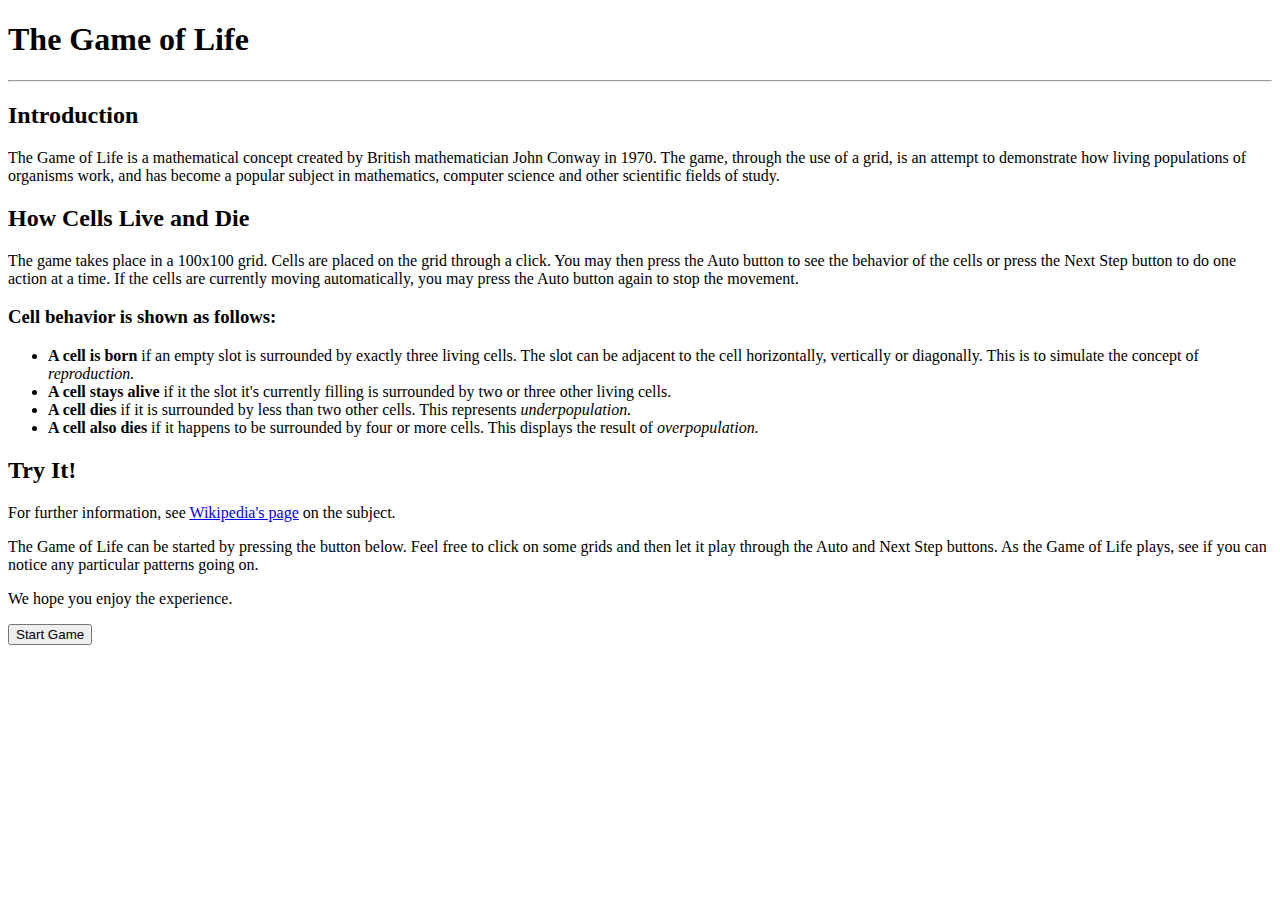
==== intro.html @ 098fcf13 "Finished intro page, have yet to do CSS" ====
<!DOCTYPE html>
<html lang="en">

<head>
    <meta charset="UTF-8">
    <meta name="viewport" content="width=device-width, initial-scale=1.0">
    <meta http-equiv="X-UA-Compatible" content="ie=edge">
    <title>Game of Life - Introduction</title>
</head>

<body>
    <h1>The Game of Life</h1>
    <hr />
    <h2>Introduction</h2>
    <p>The Game of Life is a mathematical concept created by British mathematician John Conway in 1970. The game, through the use of a grid, is an attempt to demonstrate how living populations of organisms work, and has become a popular subject in mathematics,
        computer science and other scientific fields of study.</p>
    <h2>How Cells Live and Die</h2>
    <p>The game takes place in a 100x100 grid. Cells are placed on the grid through a click. You may then press the Auto button to see the behavior of the cells or press the Next Step button to do one action at a time. If the cells are currently moving automatically,
        you may press the Auto button again to stop the movement.</p>
    <h3>Cell behavior is shown as follows:</h3>
    <ul>
        <li><b>A cell is born</b> if an empty slot is surrounded by exactly three living cells. The slot can be adjacent to the cell horizontally, vertically or diagonally. This is to simulate the concept of <em>reproduction.</em></li>
        <li><b>A cell stays alive</b> if it the slot it's currently filling is surrounded by two or three other living cells. </li>
        <li><b>A cell dies</b> if it is surrounded by less than two other cells. This represents <em>underpopulation.</em></li>
        <li><b>A cell also dies</b> if it happens to be surrounded by four or more cells. This displays the result of <em>overpopulation.</em></li>
    </ul>

    <h2>Try It!</h2>
    <p>For further information, see <a href="https://en.wikipedia.org/wiki/Conway%27s_Game_of_Life">Wikipedia's page</a> on the subject.</p>
    <p>The Game of Life can be started by pressing the button below. Feel free to click on some grids and then let it play through the Auto and Next Step buttons. As the Game of Life plays, see if you can notice any particular patterns going on.</p>
    <p>We hope you enjoy the experience.</p>

    <form action="./index.html">
        <input type="submit" value="Start Game" />
    </form>

</body>

</html>
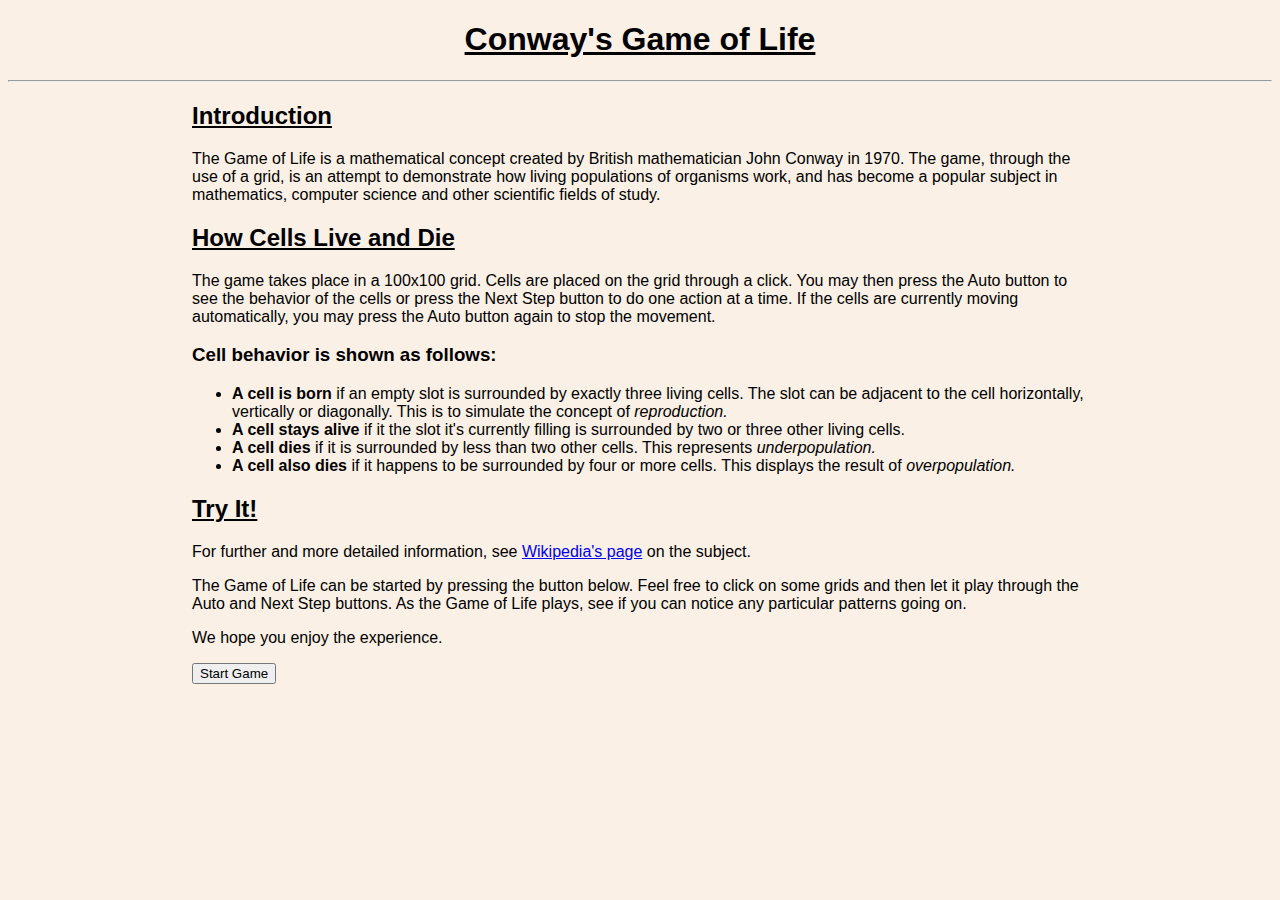
==== commit 32ead038: "add styling" ====
--- a/intro.html
+++ b/intro.html
@@ -1,39 +1,42 @@
 <!DOCTYPE html>
 <html lang="en">
 
-<head>
-    <meta charset="UTF-8">
-    <meta name="viewport" content="width=device-width, initial-scale=1.0">
-    <meta http-equiv="X-UA-Compatible" content="ie=edge">
-    <title>Game of Life - Introduction</title>
-</head>
+    <head>
+        <meta charset="UTF-8">
+        <meta name="viewport" content="width=device-width, initial-scale=1.0">
+        <meta http-equiv="X-UA-Compatible" content="ie=edge">
+        <title>Game of Life - Introduction</title>
+        <link rel="stylesheet" href="intro.css" type="text/css" />
+    </head>
 
-<body>
-    <h1>The Game of Life</h1>
-    <hr />
-    <h2>Introduction</h2>
-    <p>The Game of Life is a mathematical concept created by British mathematician John Conway in 1970. The game, through the use of a grid, is an attempt to demonstrate how living populations of organisms work, and has become a popular subject in mathematics,
-        computer science and other scientific fields of study.</p>
-    <h2>How Cells Live and Die</h2>
-    <p>The game takes place in a 100x100 grid. Cells are placed on the grid through a click. You may then press the Auto button to see the behavior of the cells or press the Next Step button to do one action at a time. If the cells are currently moving automatically,
-        you may press the Auto button again to stop the movement.</p>
-    <h3>Cell behavior is shown as follows:</h3>
-    <ul>
-        <li><b>A cell is born</b> if an empty slot is surrounded by exactly three living cells. The slot can be adjacent to the cell horizontally, vertically or diagonally. This is to simulate the concept of <em>reproduction.</em></li>
-        <li><b>A cell stays alive</b> if it the slot it's currently filling is surrounded by two or three other living cells. </li>
-        <li><b>A cell dies</b> if it is surrounded by less than two other cells. This represents <em>underpopulation.</em></li>
-        <li><b>A cell also dies</b> if it happens to be surrounded by four or more cells. This displays the result of <em>overpopulation.</em></li>
-    </ul>
+    <body>
+        <h1 style="text-align:center">Conway's Game of Life</h1>
+        <hr />
+        <div class="intro">
+            <h2>Introduction</h2>
+            <p>The Game of Life is a mathematical concept created by British mathematician John Conway in 1970. The game, through the use of a grid, is an attempt to demonstrate how living populations of organisms work, and has become a popular subject in
+                mathematics, computer science and other scientific fields of study.</p>
+            <h2>How Cells Live and Die</h2>
+            <p>The game takes place in a 100x100 grid. Cells are placed on the grid through a click. You may then press the Auto button to see the behavior of the cells or press the Next Step button to do one action at a time. If the cells are currently
+                moving automatically, you may press the Auto button again to stop the movement.</p>
+            <h3>Cell behavior is shown as follows:</h3>
+            <ul>
+                <li><b>A cell is born</b> if an empty slot is surrounded by exactly three living cells. The slot can be adjacent to the cell horizontally, vertically or diagonally. This is to simulate the concept of <em>reproduction.</em></li>
+                <li><b>A cell stays alive</b> if it the slot it's currently filling is surrounded by two or three other living cells. </li>
+                <li><b>A cell dies</b> if it is surrounded by less than two other cells. This represents <em>underpopulation.</em></li>
+                <li><b>A cell also dies</b> if it happens to be surrounded by four or more cells. This displays the result of <em>overpopulation.</em></li>
+            </ul>
 
-    <h2>Try It!</h2>
-    <p>For further information, see <a href="https://en.wikipedia.org/wiki/Conway%27s_Game_of_Life">Wikipedia's page</a> on the subject.</p>
-    <p>The Game of Life can be started by pressing the button below. Feel free to click on some grids and then let it play through the Auto and Next Step buttons. As the Game of Life plays, see if you can notice any particular patterns going on.</p>
-    <p>We hope you enjoy the experience.</p>
+            <h2>Try It!</h2>
+            <p>For further and more detailed information, see <a href="https://en.wikipedia.org/wiki/Conway%27s_Game_of_Life">Wikipedia's page</a> on the subject.</p>
+            <p>The Game of Life can be started by pressing the button below. Feel free to click on some grids and then let it play through the Auto and Next Step buttons. As the Game of Life plays, see if you can notice any particular patterns going on.</p>
+            <p>We hope you enjoy the experience.</p>
 
-    <form action="./index.html">
-        <input type="submit" value="Start Game" />
-    </form>
+            <form action="./index.html">
+                <input type="submit" value="Start Game" />
+            </form>
+        </div>
 
-</body>
+    </body>
 
 </html>
--- a/intro.css
+++ b/intro.css
@@ -0,0 +1,17 @@
+.intro {
+  margin: 0 auto;
+  width: 70vw;
+}
+
+* {
+  font-family: helvetica;
+}
+
+body {
+  background-color: linen;
+}
+
+h1,
+h2 {
+  text-decoration: underline;
+}
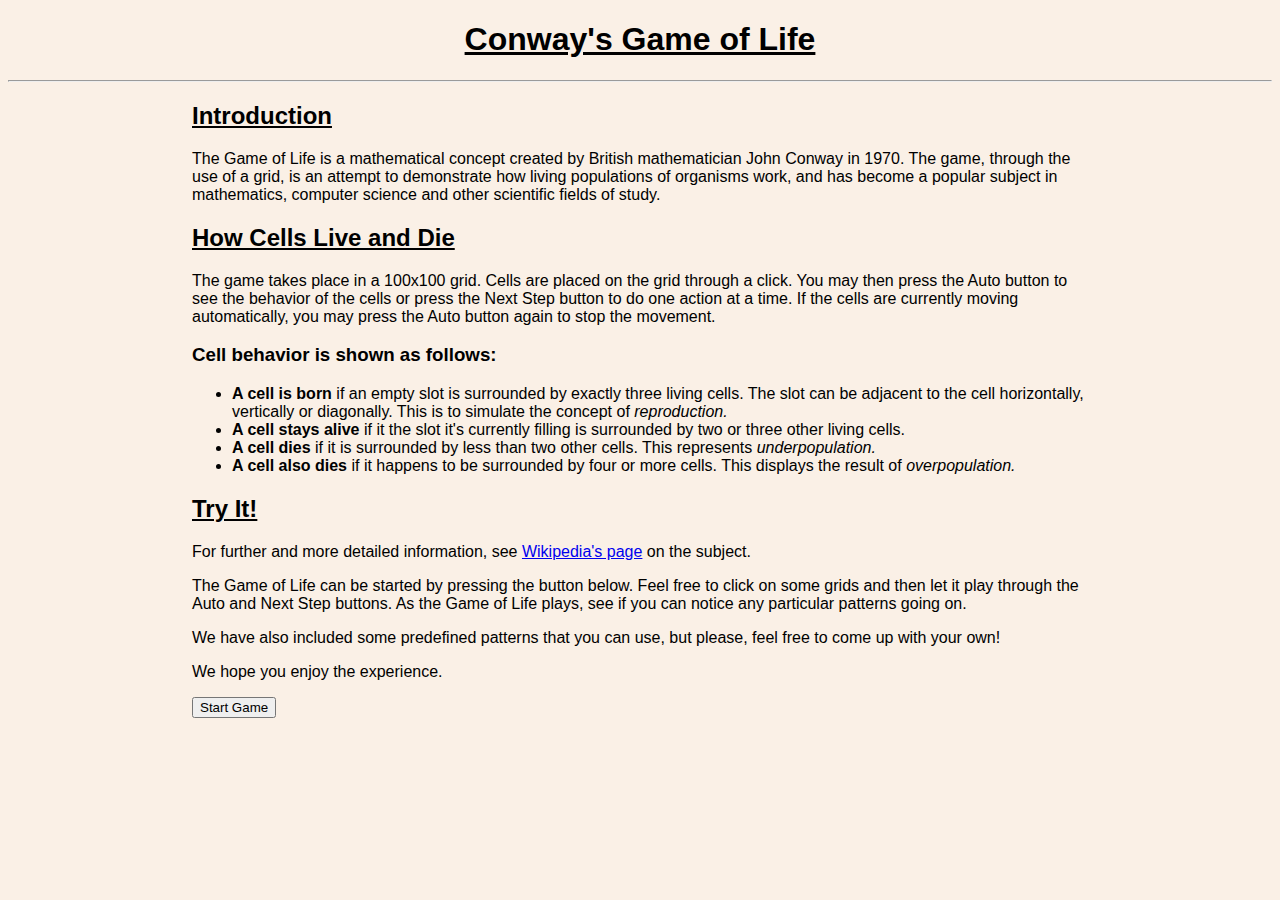
==== commit 2050ac82: "add extra instructions" ====
--- a/intro.html
+++ b/intro.html
@@ -30,6 +30,7 @@
             <h2>Try It!</h2>
             <p>For further and more detailed information, see <a href="https://en.wikipedia.org/wiki/Conway%27s_Game_of_Life">Wikipedia's page</a> on the subject.</p>
             <p>The Game of Life can be started by pressing the button below. Feel free to click on some grids and then let it play through the Auto and Next Step buttons. As the Game of Life plays, see if you can notice any particular patterns going on.</p>
+            <p>We have also included some predefined patterns that you can use, but please, feel free to come up with your own!</p>
             <p>We hope you enjoy the experience.</p>
 
             <form action="./index.html">
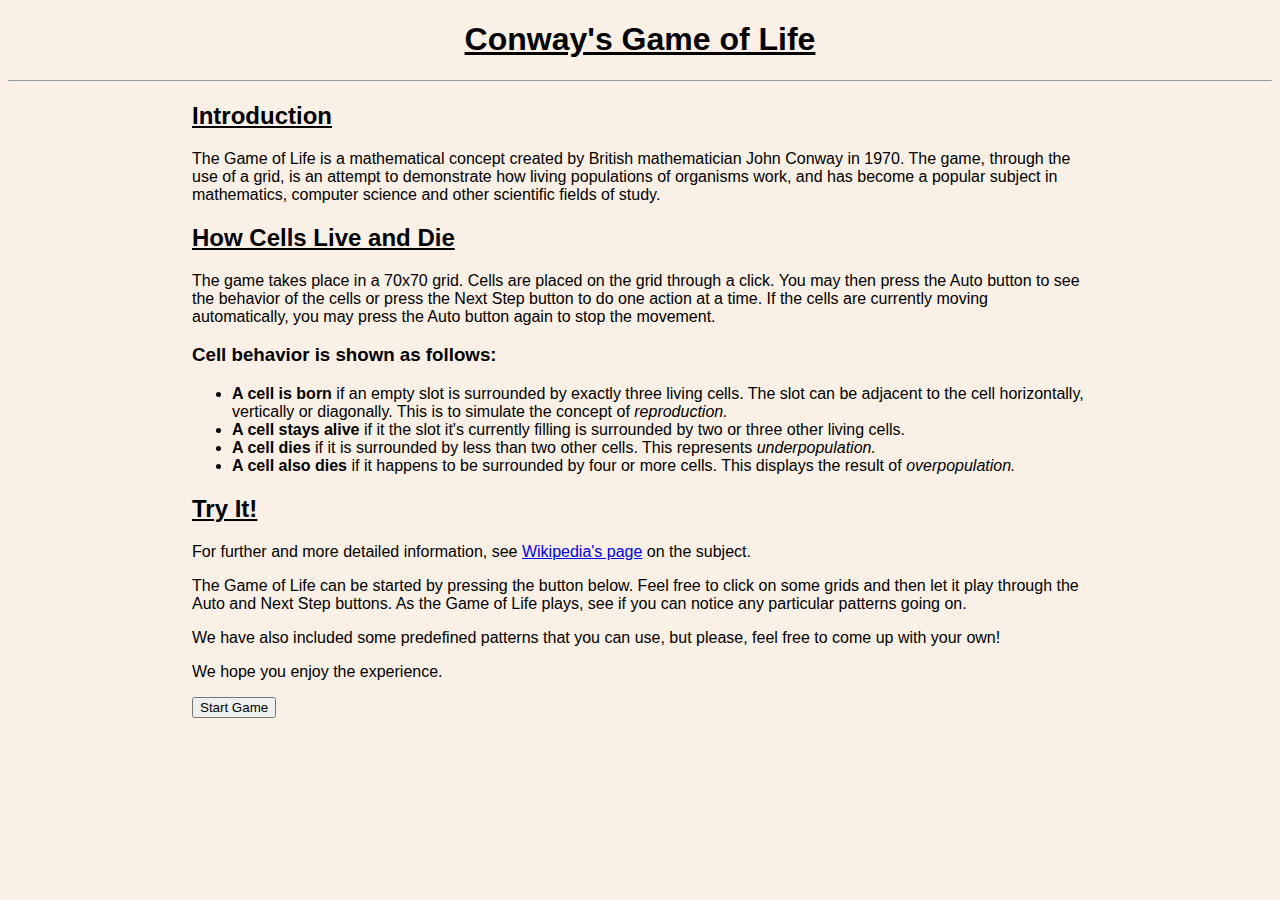
==== commit 23b7e233: "Fixing intro page from 100x100 to 70x70 grid" ====
--- a/intro.html
+++ b/intro.html
@@ -17,7 +17,7 @@
             <p>The Game of Life is a mathematical concept created by British mathematician John Conway in 1970. The game, through the use of a grid, is an attempt to demonstrate how living populations of organisms work, and has become a popular subject in
                 mathematics, computer science and other scientific fields of study.</p>
             <h2>How Cells Live and Die</h2>
-            <p>The game takes place in a 100x100 grid. Cells are placed on the grid through a click. You may then press the Auto button to see the behavior of the cells or press the Next Step button to do one action at a time. If the cells are currently
+            <p>The game takes place in a 70x70 grid. Cells are placed on the grid through a click. You may then press the Auto button to see the behavior of the cells or press the Next Step button to do one action at a time. If the cells are currently
                 moving automatically, you may press the Auto button again to stop the movement.</p>
             <h3>Cell behavior is shown as follows:</h3>
             <ul>
